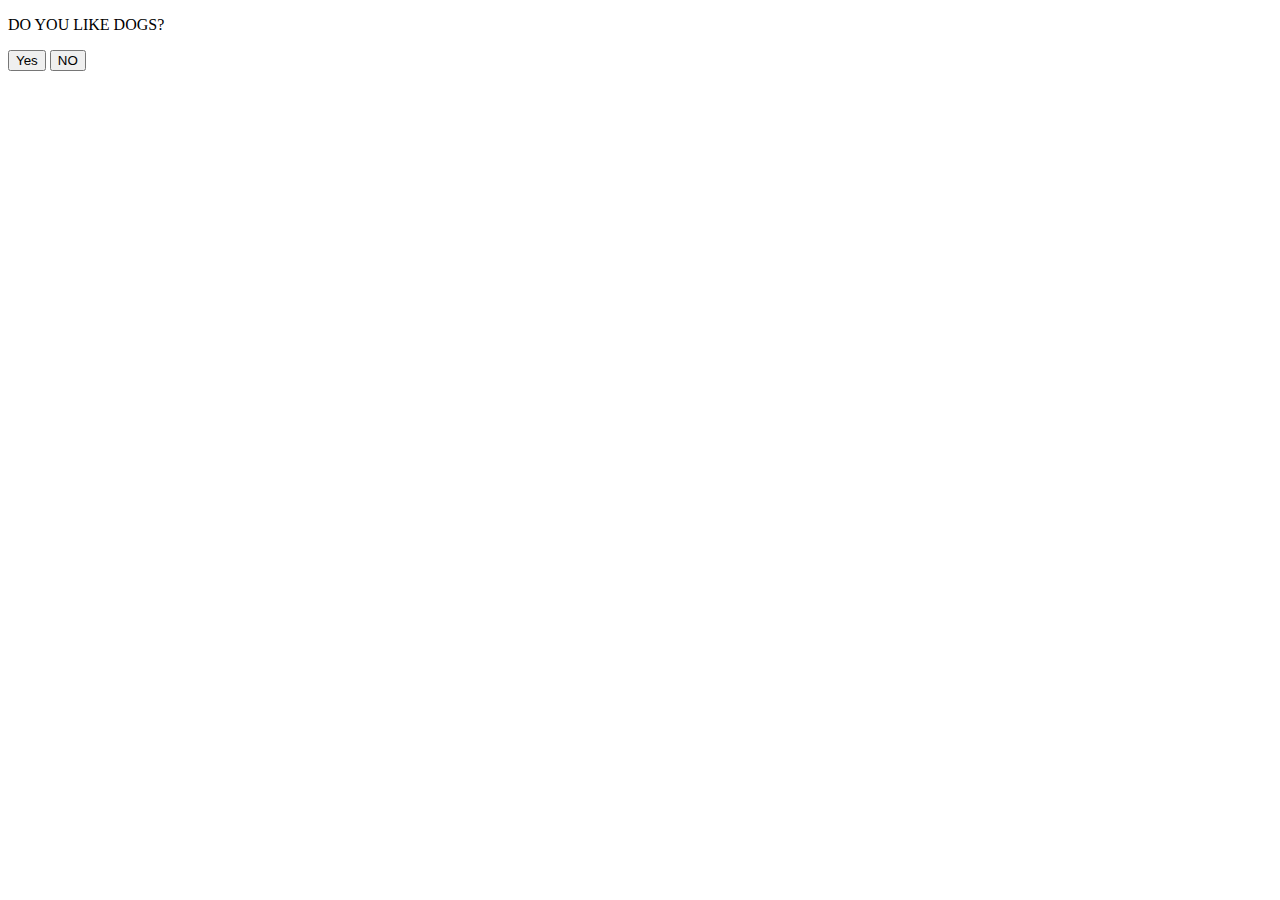
==== index.html @ 70fbfc9d "Add files via upload" ====
<!DOCTYPE html>
<html lang="en">
<head>
    <meta charset="UTF-8">
    <meta name="viewport" content="width=device-width, initial-scale=1.0">
    <title>date fixer</title>
    <link rel="stylesheet" href="style.css">
</head>
<body>
    <div class="ask">
        <p>DO YOU LIKE DOGS? </p>
        
    </div>
    <button id="yesbutton">Yes</button>
    <button id="button">NO</button>

    <script src="script.js"></script>
</body>
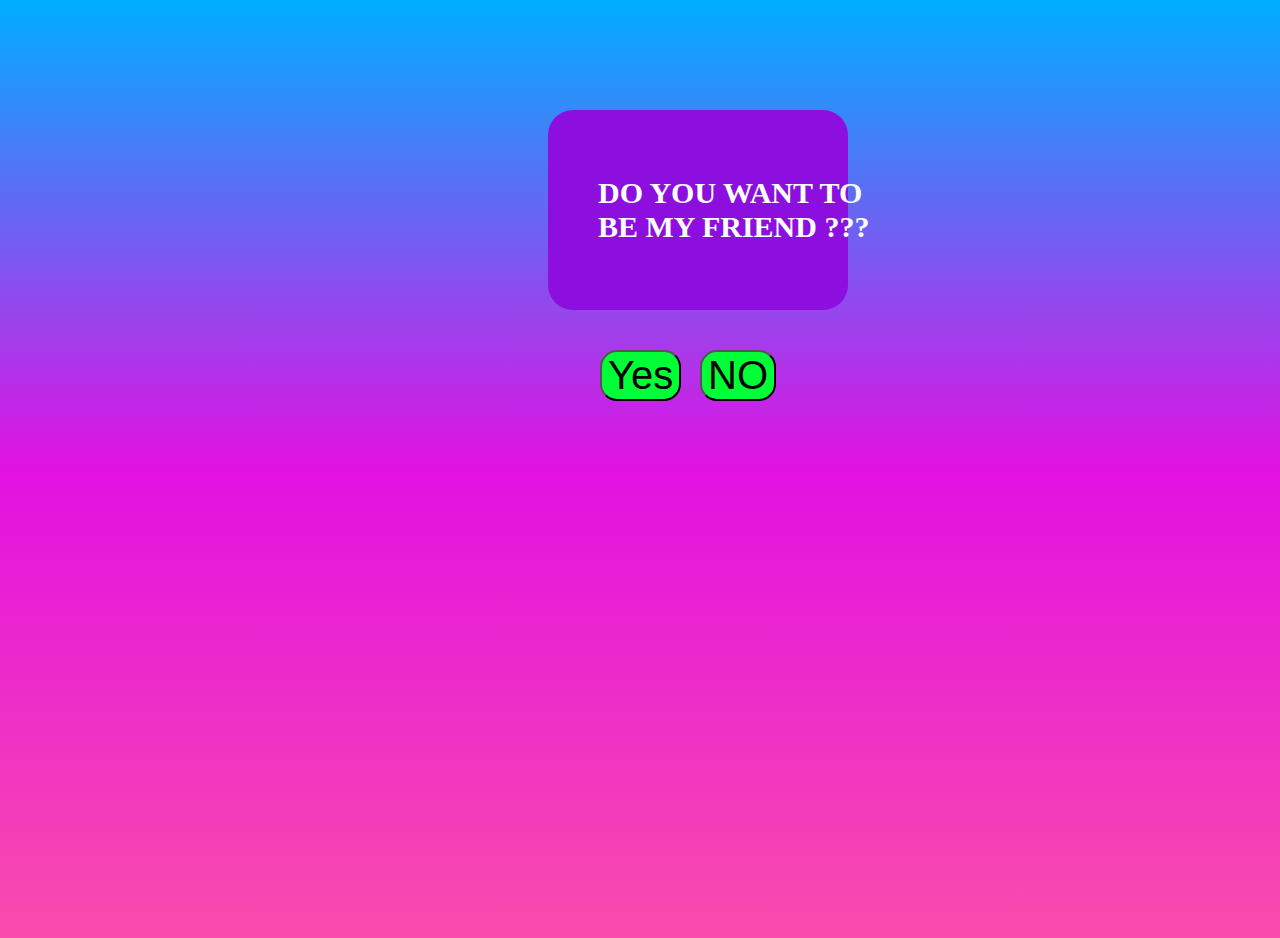
==== commit ab4a13ed: "Update index.html" ====
--- a/index.html
+++ b/index.html
@@ -8,11 +8,11 @@
 </head>
 <body>
     <div class="ask">
-        <p>DO YOU LIKE DOGS? </p>
+        <p> DO YOU WANT TO BE MY FRIEND ??? </p>
         
     </div>
     <button id="yesbutton">Yes</button>
     <button id="button">NO</button>
 
     <script src="script.js"></script>
-</body>+</body>
--- a/style.css
+++ b/style.css
@@ -0,0 +1,45 @@
+
+body{
+    background: linear-gradient(rgb(0, 174, 255),rgb(226, 17, 226),rgb(250, 76, 172));
+    background-repeat: no-repeat;
+    height: 100vh;
+}
+.ask{
+    height: 200px;
+    width: 300px;
+    background-color: rgb(140, 15, 224);
+    position: relative;
+    left: 540px;
+    top: 80px;
+    border-radius: 25px;
+}
+
+p{
+    height: 200px;
+    color: rgb(249, 255, 255);
+    display: flex;
+    justify-content: center;
+    align-items: center;
+    font-size: 30px;
+    font-weight: bold;
+    position: relative;
+    left: 50px;
+}
+
+#button{
+    background-color:rgb(0, 255, 55);
+    font-size: 40px;
+    position:absolute;
+    top: 350px;
+    left:700px;
+    border-radius:17px;
+}
+
+#yesbutton{
+    background-color:rgb(0, 255, 55);
+    font-size: 40px;
+    position:absolute;
+    top: 350px;
+    left:600px;
+    border-radius:17px;
+}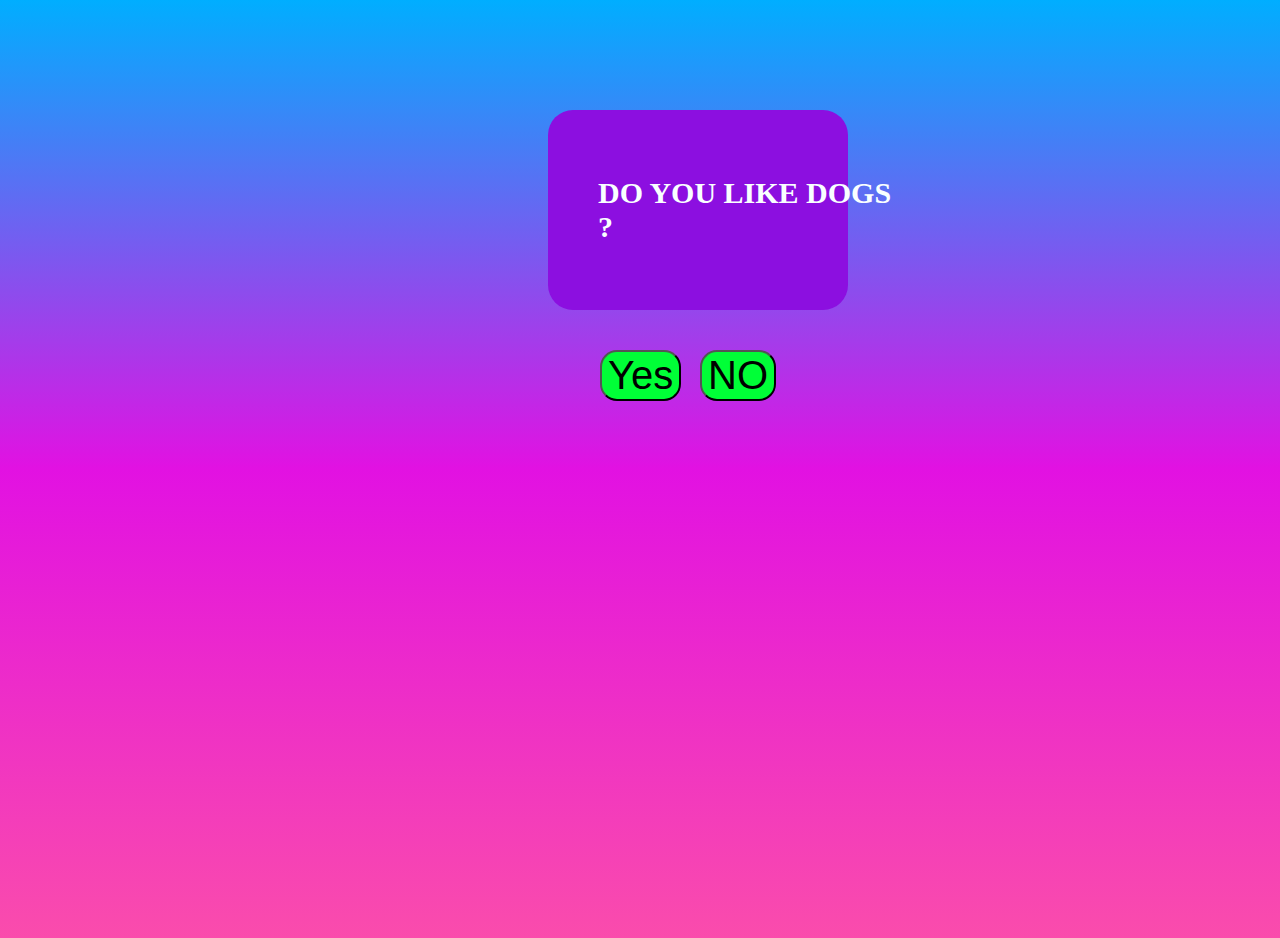
==== commit 6fd115a6: "Update index.html" ====
--- a/index.html
+++ b/index.html
@@ -8,7 +8,7 @@
 </head>
 <body>
     <div class="ask">
-        <p> DO YOU WANT TO BE MY FRIEND ??? </p>
+        <p> DO YOU LIKE DOGS ?</p>
         
     </div>
     <button id="yesbutton">Yes</button>
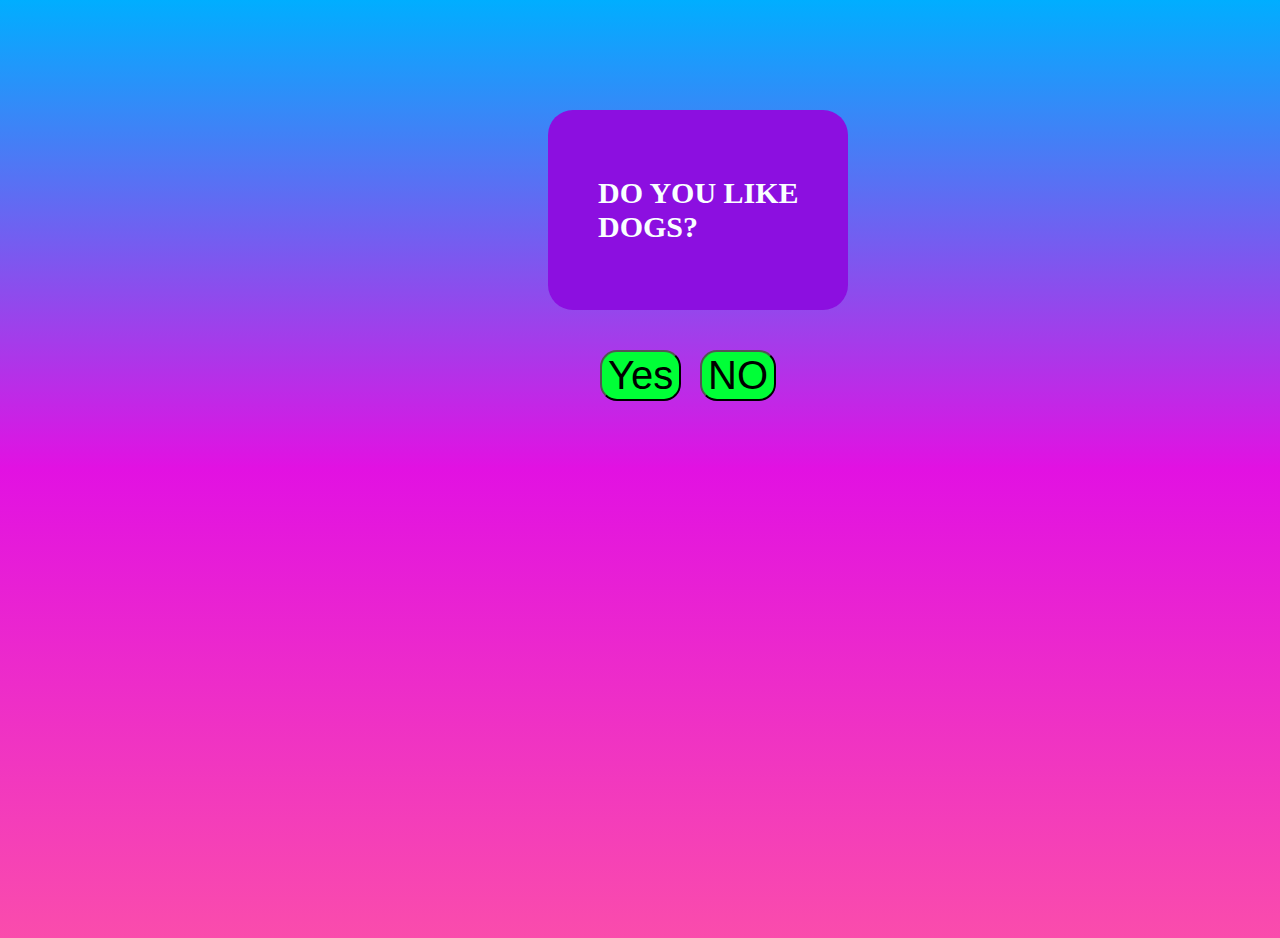
==== commit 96bbfd04: "Update index.html" ====
--- a/index.html
+++ b/index.html
@@ -8,7 +8,7 @@
 </head>
 <body>
     <div class="ask">
-        <p> DO YOU LIKE DOGS ?</p>
+        <p>DO YOU LIKE DOGS?</p>
         
     </div>
     <button id="yesbutton">Yes</button>
